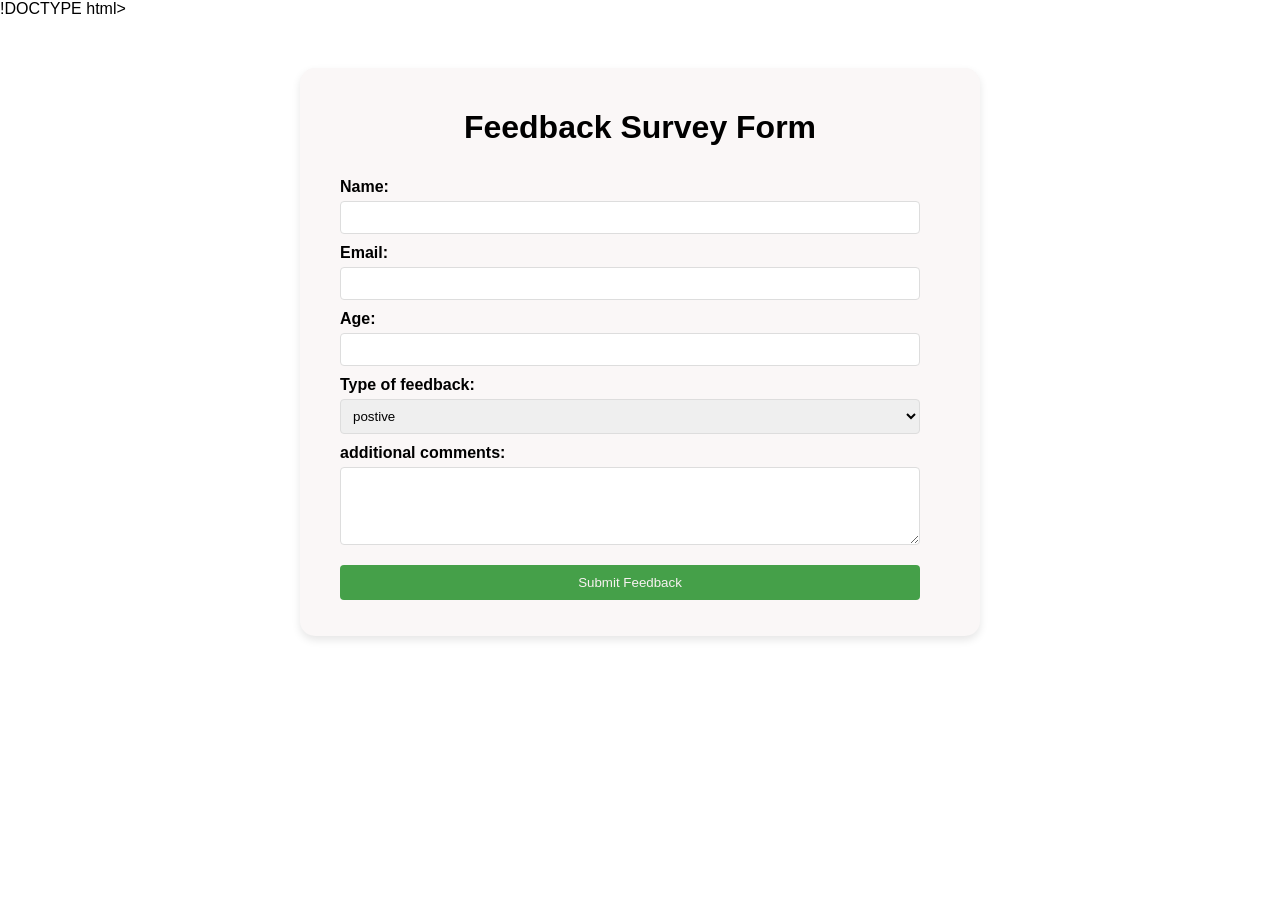
==== index.html @ 83cfd987 "Rename surveyform.html to index.html" ====
!DOCTYPE html>
<html>
    <head>
        <title>simple survey form</title>
        <link rel="stylesheet"
        href="style.css">
    </head>
    <body>
        <main>
            <h1>Feedback Survey Form</h1>
            <form id="survey-form">
            <label for="name">Name:

            </label>
            <input type="text" id="name"
            name ="name" required>
            <label for="email">Email:
                </label>
                <input type="email"
         id="email" name="email"required>
         <label for="age">Age:</label>
         <input type ="number" id="age"
          name="age" min="1" max="70">
         <label for="feedback"
         type>Type of feedback:</label>
         <select id="feedback type">
            name="feedback-type">
            <option
            value="postive">postive</option>
            <option
            value="negative">negative</option>
            </select>
            <label for="comments">additional comments:
            </label>
            <textarea id="comments"
            name="comments" rows="4"></textarea>


            <button type="button" onclick="showMessage()">
            Submit Feedback

            </button>
            </form>
        </main>
        <script>
            function showMessage(){
                alert("Your Feedback has been Submitted!");
            }
        </script>
        </body>
        </html>
---- style.css ----
body{
    font-family: 'Aerial',sans-serif;
    margin:0;
    padding:o;
    background: color #74ebd5,#ACB6E5;
}
main{
    max-width: 600px;
    margin:50px auto;
    padding:20px 40px;
    background-color:rgb(250, 247, 247);
    border-radius:15px;
    box-shadow: 0 4px 8px rgba(0,0,0,0.1);

}
main h1{
    text-align:center;

}
form{
    display:flex;
    flex-direction:column;
    padding-right:20px;
}
 label{
    margin-top:10px;
    font-weight:bold;
}
input[type="text"],
input[type="email"],
input[type="number"],
select,
textarea{
    width:calc(100%-20px);
    padding:8px;
    margin-top:5px;
    border-radius: 4px;
    border: 1px solid #ddd;
}
button{
    margin-top: 20px;
    padding: 10px;
    color: hsl(0, 36%, 96%);
    background-color:#45a049;
    border: none;
    border-radius: 4px;
    cursor: pointer;
}    
button:hover{
    background-color: #2e7d32;

}
legend{
    font-weight: bold;
}
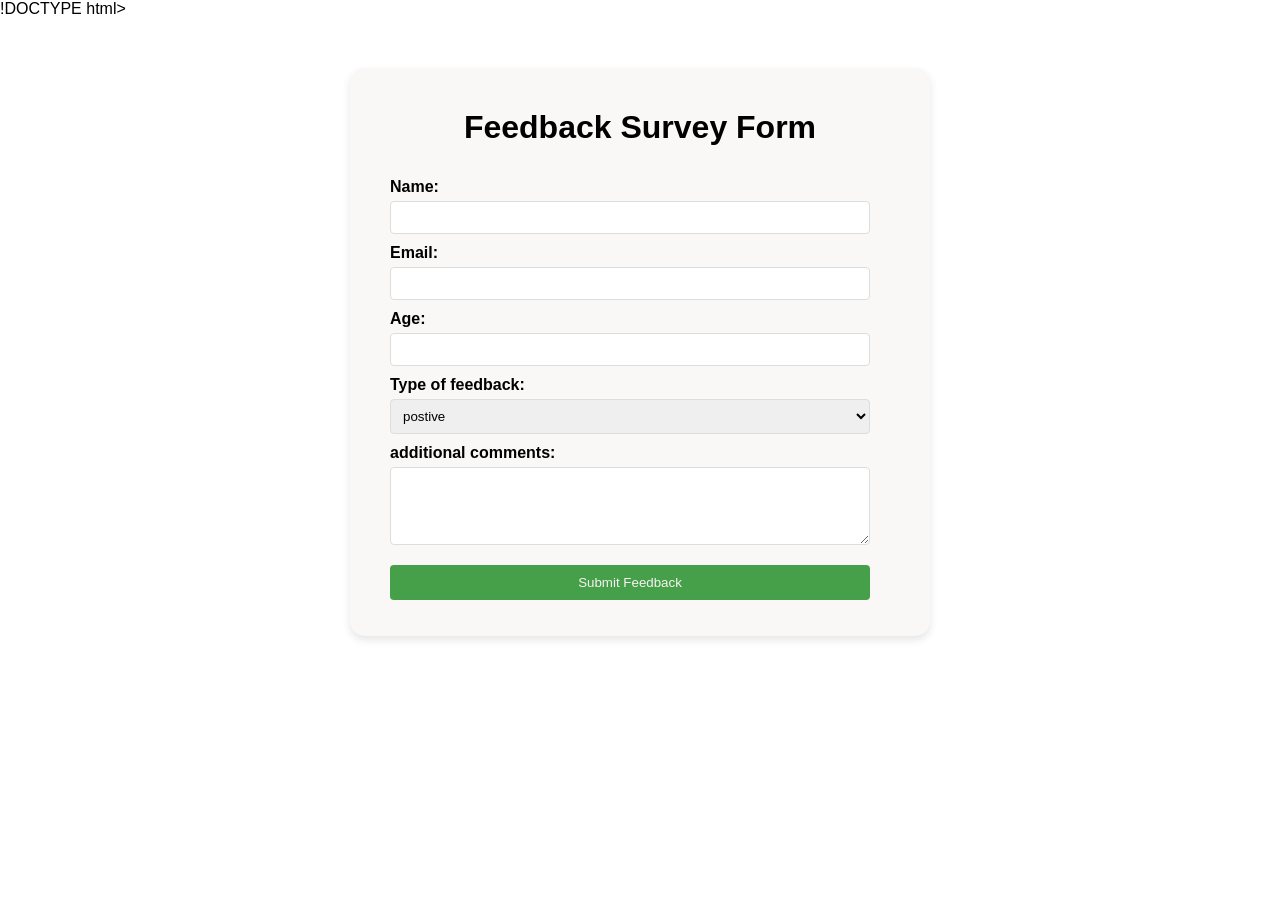
==== commit 0451f54b: "Update title from 'simple survey form' to 'survey form'" ====
--- a/index.html
+++ b/index.html
@@ -1,7 +1,7 @@
 !DOCTYPE html>
 <html>
     <head>
-        <title>simple survey form</title>
+        <title>survey form</title>
         <link rel="stylesheet"
         href="style.css">
     </head>
--- a/style.css
+++ b/style.css
@@ -5,7 +5,7 @@
     background: color #74ebd5,#ACB6E5;
 }
 main{
-    max-width: 600px;
+    max-width: 500px;
     margin:50px auto;
     padding:20px 40px;
     background-color:rgb(250, 247, 247);
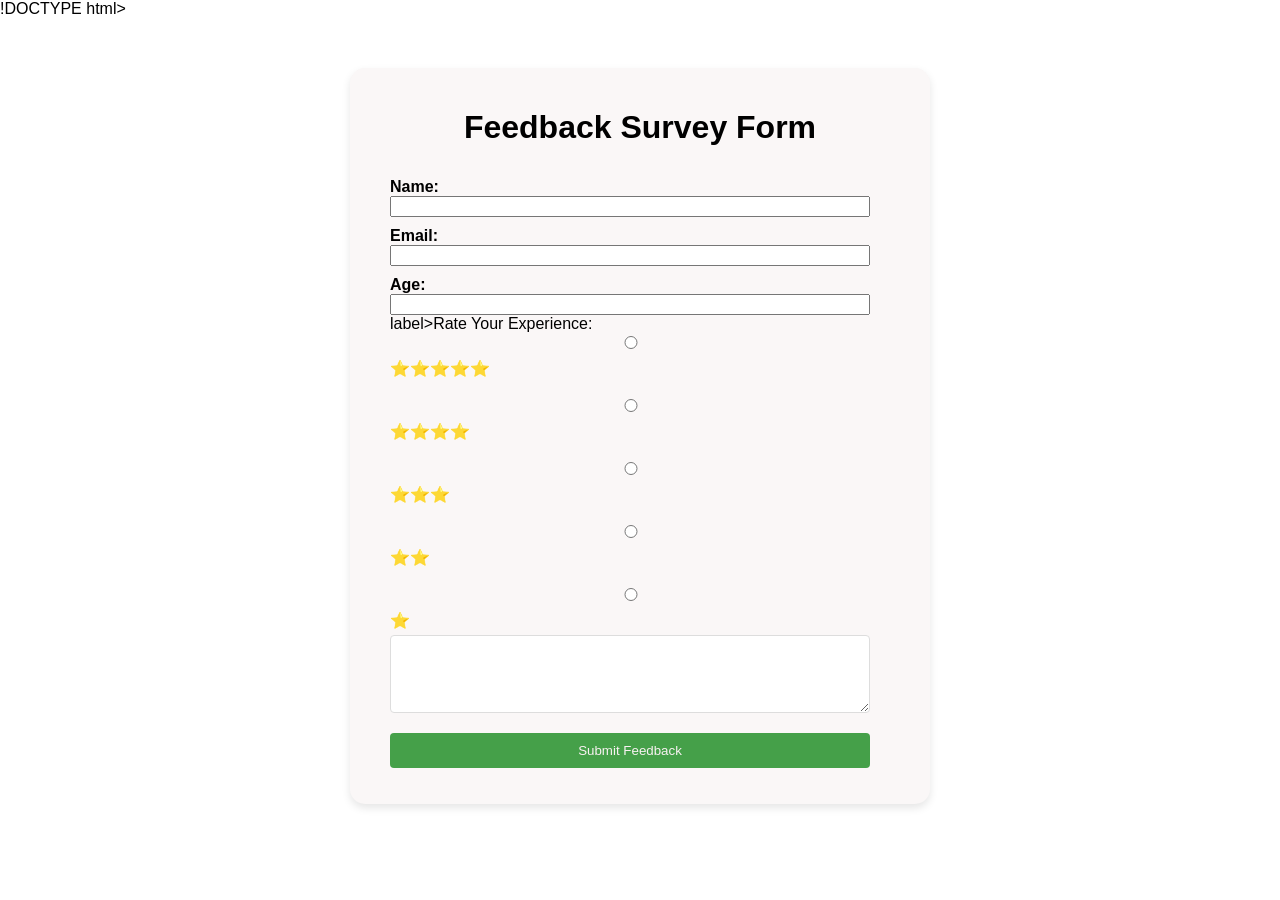
==== commit 8e27893d: "Update index.html" ====
--- a/index.html
+++ b/index.html
@@ -21,17 +21,22 @@
          <label for="age">Age:</label>
          <input type ="number" id="age"
           name="age" min="1" max="70">
-         <label for="feedback"
-         type>Type of feedback:</label>
-         <select id="feedback type">
-            name="feedback-type">
-            <option
-            value="postive">postive</option>
-            <option
-            value="negative">negative</option>
-            </select>
-            <label for="comments">additional comments:
-            </label>
+         label>Rate Your Experience:</label><br>
+
+<input type="radio" id="star5" name="rating" value="5">
+<label for="star5">⭐⭐⭐⭐⭐</label><br>
+
+<input type="radio" id="star4" name="rating" value="4">
+<label for="star4">⭐⭐⭐⭐</label><br>
+
+<input type="radio" id="star3" name="rating" value="3">
+<label for="star3">⭐⭐⭐</label><br>
+
+<input type="radio" id="star2" name="rating" value="2">
+<label for="star2">⭐⭐</label><br>
+
+<input type="radio" id="star1" name="rating" value="1">
+<label for="star1">⭐</label>
             <textarea id="comments"
             name="comments" rows="4"></textarea>
 
--- a/style.css
+++ b/style.css
@@ -26,10 +26,6 @@
     margin-top:10px;
     font-weight:bold;
 }
-input[type="text"],
-input[type="email"],
-input[type="number"],
-select,
 textarea{
     width:calc(100%-20px);
     padding:8px;
